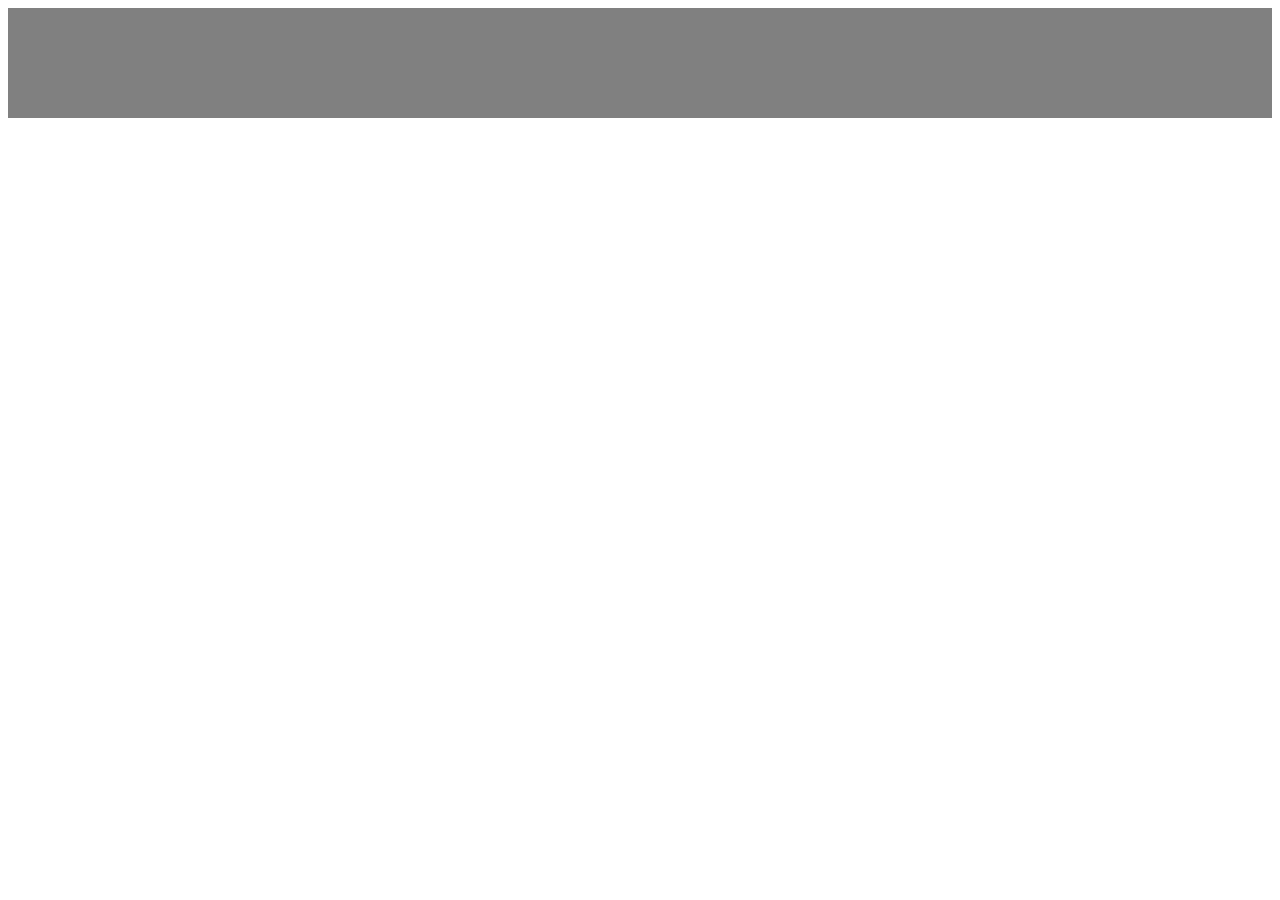
==== ejercicio1/index.html @ 84749dcf "primera carpeta" ====
<!DOCTYPE html>
<html lang="en">
<head>
	<meta charset="UTF-8">
	<title>box model</title>
	<style>
		.box{

			height: 100px;
			padding: 5px;
			background-color: gray; 
		}
	</style>
</head>
<body>
	<div class="box"></div>
	
</body>
</html>
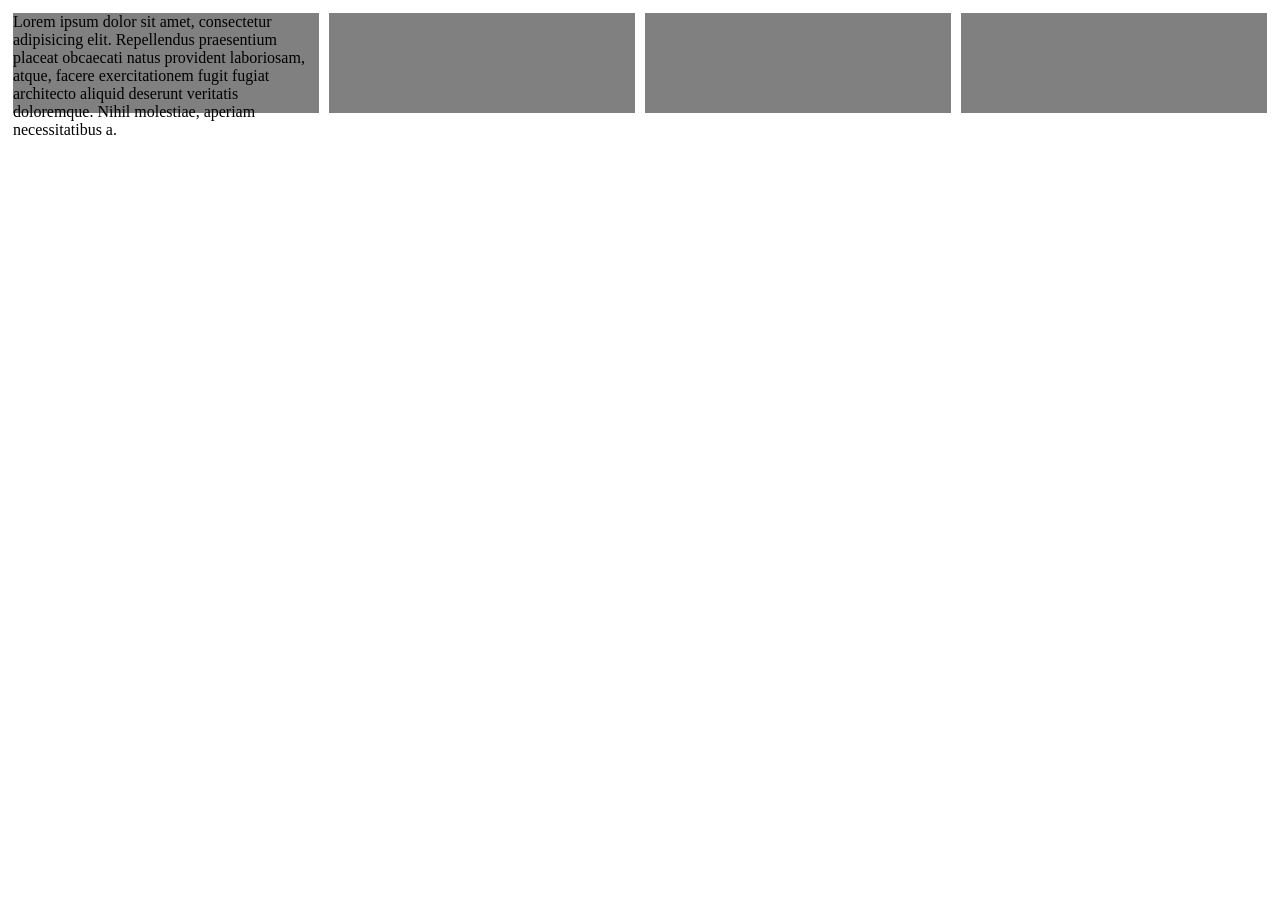
==== commit ed51e5d7: "primer avance" ====
--- a/ejercicio1/index.html
+++ b/ejercicio1/index.html
@@ -3,17 +3,19 @@
 <head>
 	<meta charset="UTF-8">
 	<title>box model</title>
-	<style>
-		.box{
-
-			height: 100px;
-			padding: 5px;
-			background-color: gray; 
-		}
-	</style>
+	<link rel="stylesheet" href="style.css">
+	
 </head>
 <body>
+	<div class="box">
+		<span>
+		Lorem ipsum dolor sit amet, consectetur adipisicing elit. Repellendus praesentium placeat obcaecati natus provident laboriosam, atque, facere exercitationem fugit fugiat architecto aliquid deserunt veritatis doloremque. Nihil molestiae, aperiam necessitatibus a.
+		</span>
+
+	</div>
+
 	<div class="box"></div>
-	
+	<div class="box"></div>
+	<div class="box"></div>
 </body>
 </html>
--- a/ejercicio1/style.css
+++ b/ejercicio1/style.css
@@ -0,0 +1,12 @@
+
+.box{
+
+			height: 100px;
+			padding: 0px;
+			background-color: gray; 
+			width: calc(25% - 10px);
+			margin: 5px;
+			float: left;
+
+
+		}
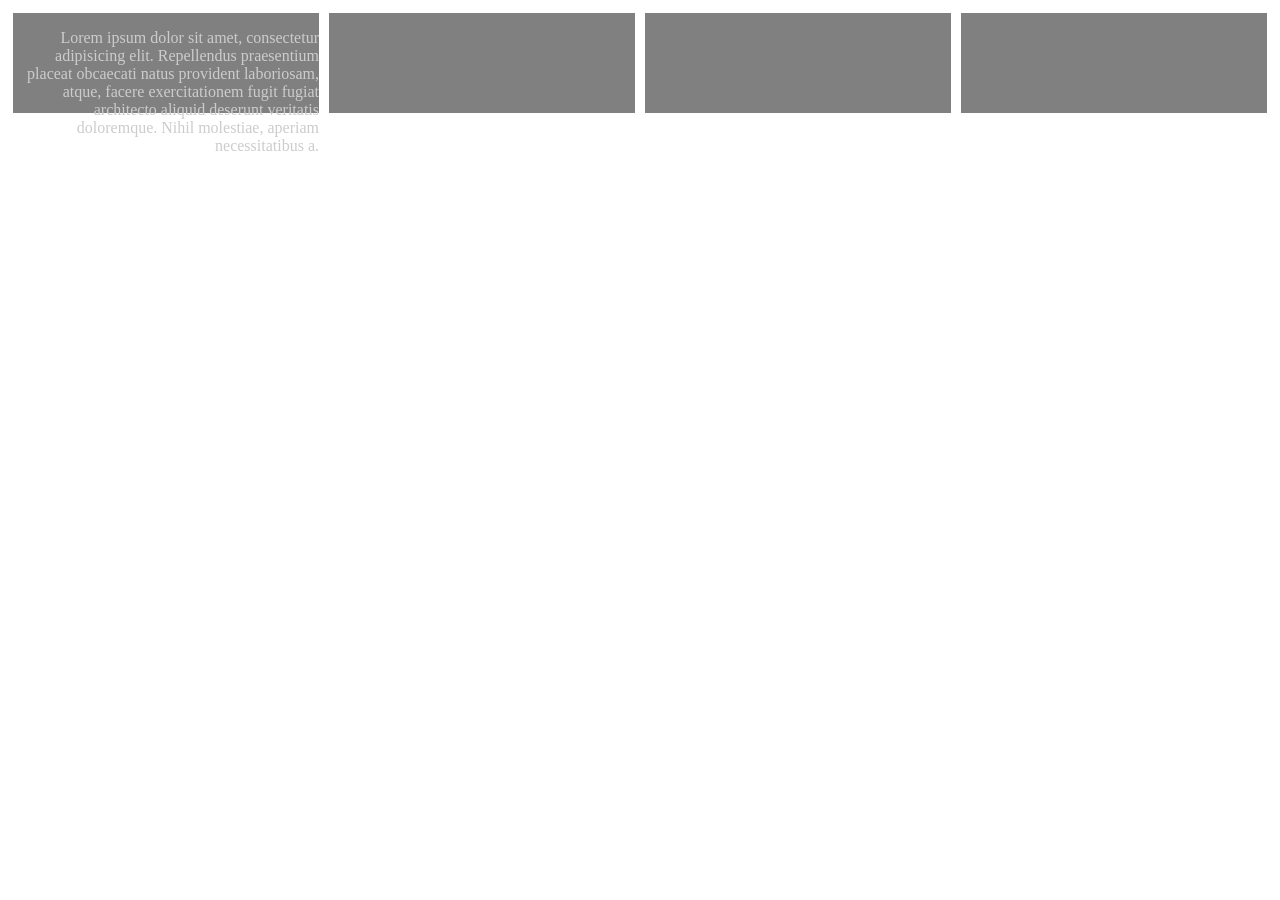
==== commit 5b839df4: "editando" ====
--- a/ejercicio1/index.html
+++ b/ejercicio1/index.html
@@ -4,14 +4,24 @@
 	<meta charset="UTF-8">
 	<title>box model</title>
 	<link rel="stylesheet" href="style.css">
-	
+	<style type="text/css">
+		p{
+			color: #cccccc;
+			text-align: right;
+
+		}
+	</style>
+
 </head>
 <body>
 	<div class="box">
-		<span>
+		<p>
+		<span style="color: cccccc">
 		Lorem ipsum dolor sit amet, consectetur adipisicing elit. Repellendus praesentium placeat obcaecati natus provident laboriosam, atque, facere exercitationem fugit fugiat architecto aliquid deserunt veritatis doloremque. Nihil molestiae, aperiam necessitatibus a.
 		</span>
+		</p>
 
+		<a href="">
 	</div>
 
 	<div class="box"></div>
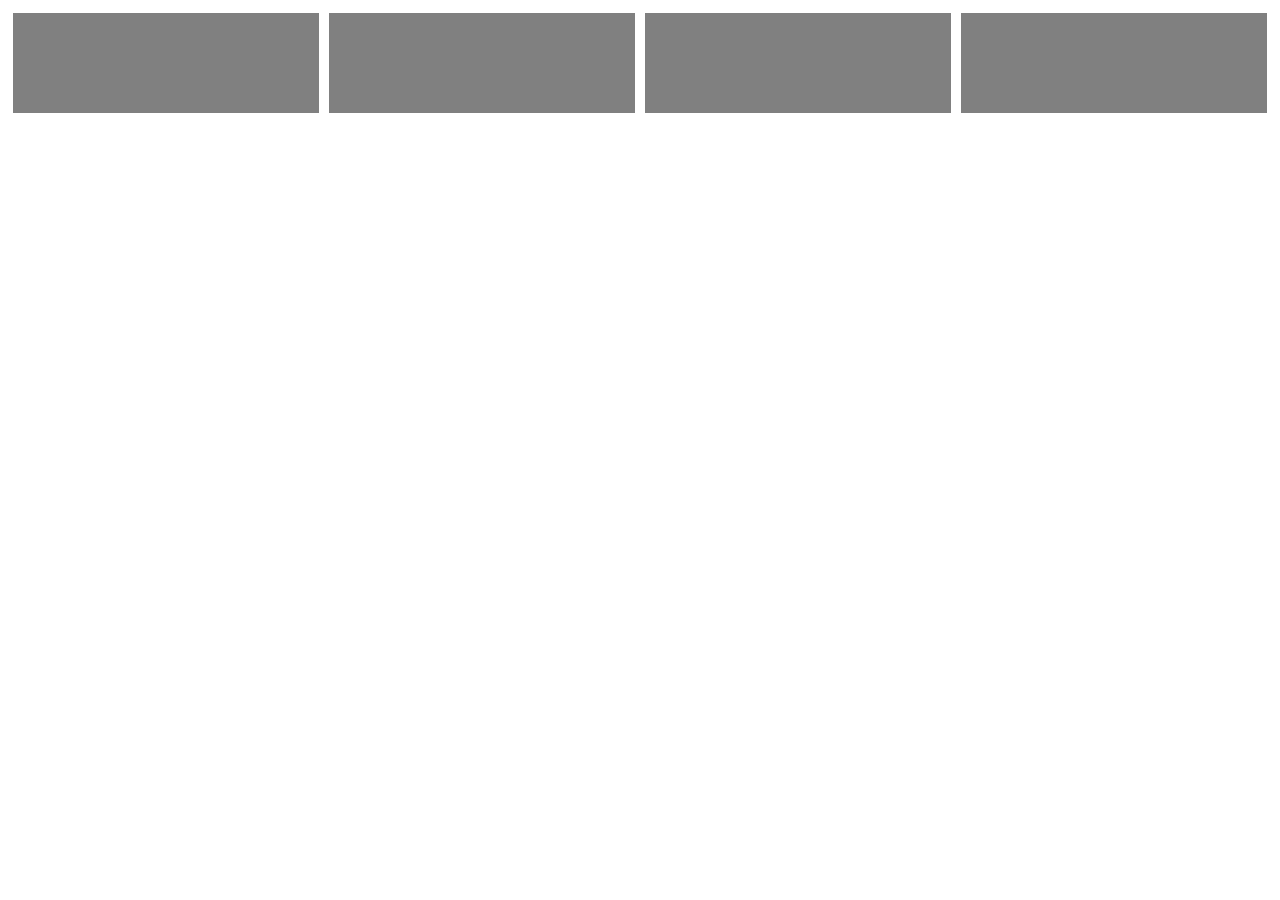
==== commit 767f2bcc: "editando 4 cajas" ====
--- a/ejercicio1/index.html
+++ b/ejercicio1/index.html
@@ -3,29 +3,15 @@
 <head>
 	<meta charset="UTF-8">
 	<title>box model</title>
-	<link rel="stylesheet" href="style.css">
-	<style type="text/css">
-		p{
-			color: #cccccc;
-			text-align: right;
+	<link rel="stylesheet" href="style.css"> <styletype="text/css">
+</head>
 
-		}
-	</style>
+	<body>
+	
+	<div class="box"></div>
+	<div class="box"></div>	
+	<div class="box"></div>	
+	<div class="box"></div>
 
-</head>
-<body>
-	<div class="box">
-		<p>
-		<span style="color: cccccc">
-		Lorem ipsum dolor sit amet, consectetur adipisicing elit. Repellendus praesentium placeat obcaecati natus provident laboriosam, atque, facere exercitationem fugit fugiat architecto aliquid deserunt veritatis doloremque. Nihil molestiae, aperiam necessitatibus a.
-		</span>
-		</p>
-
-		<a href="">
-	</div>
-
-	<div class="box"></div>
-	<div class="box"></div>
-	<div class="box"></div>
-</body>
+	</body>
 </html>
